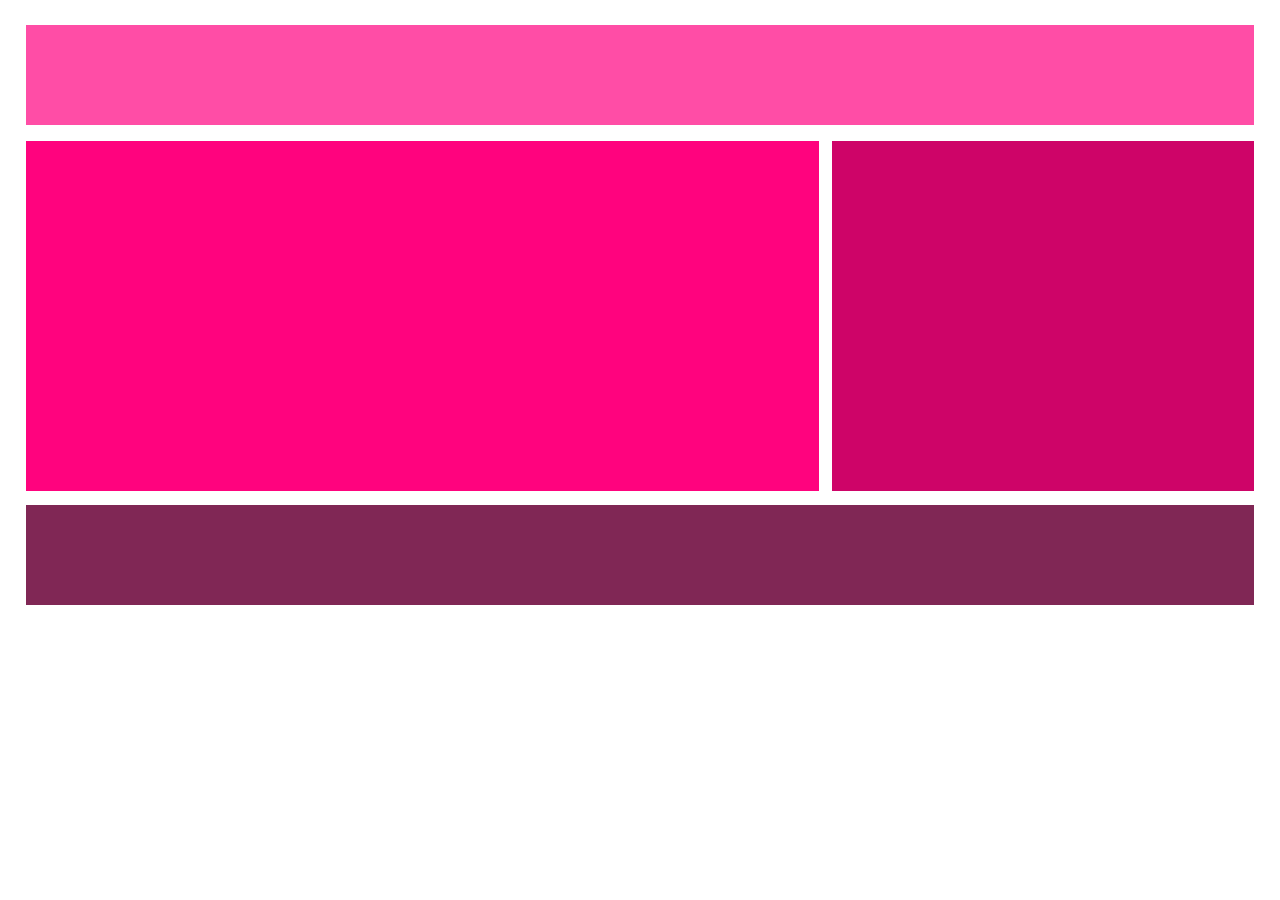
==== CSS/CSS Basic/CSS-1/index.html @ 62fcbea2 "first commit" ====
<!DOCTYPE html>
<html lang="en">
<head>
    <meta charset="UTF-8">
    <meta http-equiv="X-UA-Compatible" content="IE=edge">
    <meta name="viewport" content="width=device-width, initial-scale=1.0">
    <title>Innoraft Learning CSS-1</title>
    <style>
        *{
            margin: 0;
            padding: 0;
        }
        .header{
            
            background-color:rgba(255,77,166,255);
            /* border: 1px solid black; */
            height: 100px;
            width: 96%;
            margin-top: 25px;
            margin-left: 2%;
            margin-right: 2%;
        }
        .first{
            /* border: 1px solid black; */
            height: 350px;
            margin-top: 16px;
            margin-left: 2%;
            width: 62%;
            background-color:rgba(255,3,126,255);
            float: left;
            
        }
        .second{
             /* border: 1px solid black; */
            height: 350px;
            width: 33%;
            background-color:rgba(206,4,104,255);
            float: left;
            margin-top: 16px;
            margin-left: 1%;
        }
        .footer{
            /* border: 1px solid black; */
            height: 100px;
            width: 96%;
            margin-top: 380px;
            margin-left: 2%;
            background-color:rgba(128,39,85,255);
        }
    </style>
</head>
<body>
    <div class="header"></div>
    <div class="first"></div>
    <div class="second"></div>
    <div class="footer"></div>
</body>
</html>
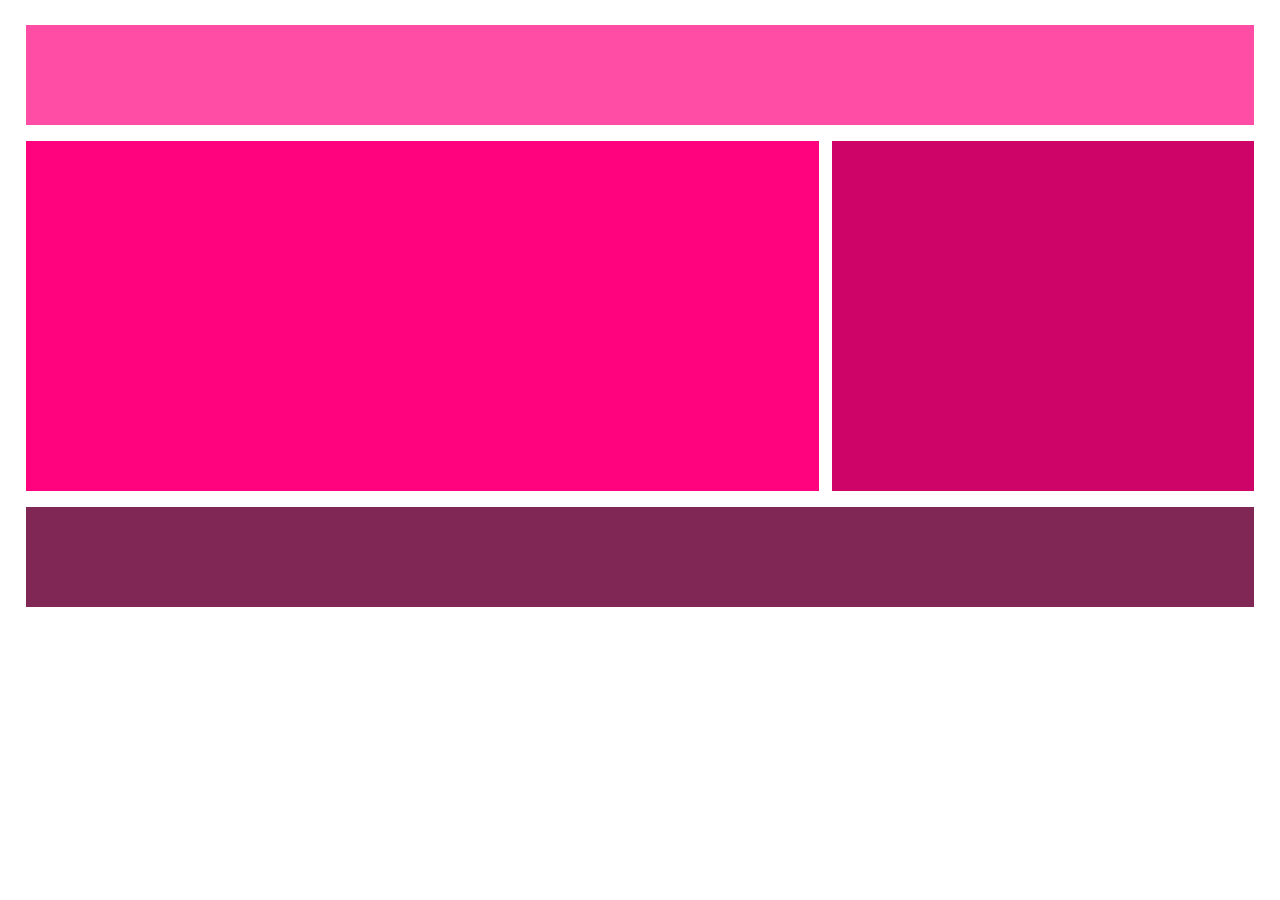
==== commit a3999888: "used float in css projects" ====
--- a/CSS/CSS Basic/CSS-1/index.html
+++ b/CSS/CSS Basic/CSS-1/index.html
@@ -43,16 +43,19 @@
             /* border: 1px solid black; */
             height: 100px;
             width: 96%;
-            margin-top: 380px;
+            float: left;
+            margin-top: 16px;
             margin-left: 2%;
             background-color:rgba(128,39,85,255);
         }
     </style>
 </head>
 <body>
-    <div class="header"></div>
-    <div class="first"></div>
-    <div class="second"></div>
-    <div class="footer"></div>
+    <div>
+        <div class="header"></div>
+        <div class="first"></div>
+        <div class="second"></div>
+        <div class="footer"></div>
+    </div>
 </body>
 </html>